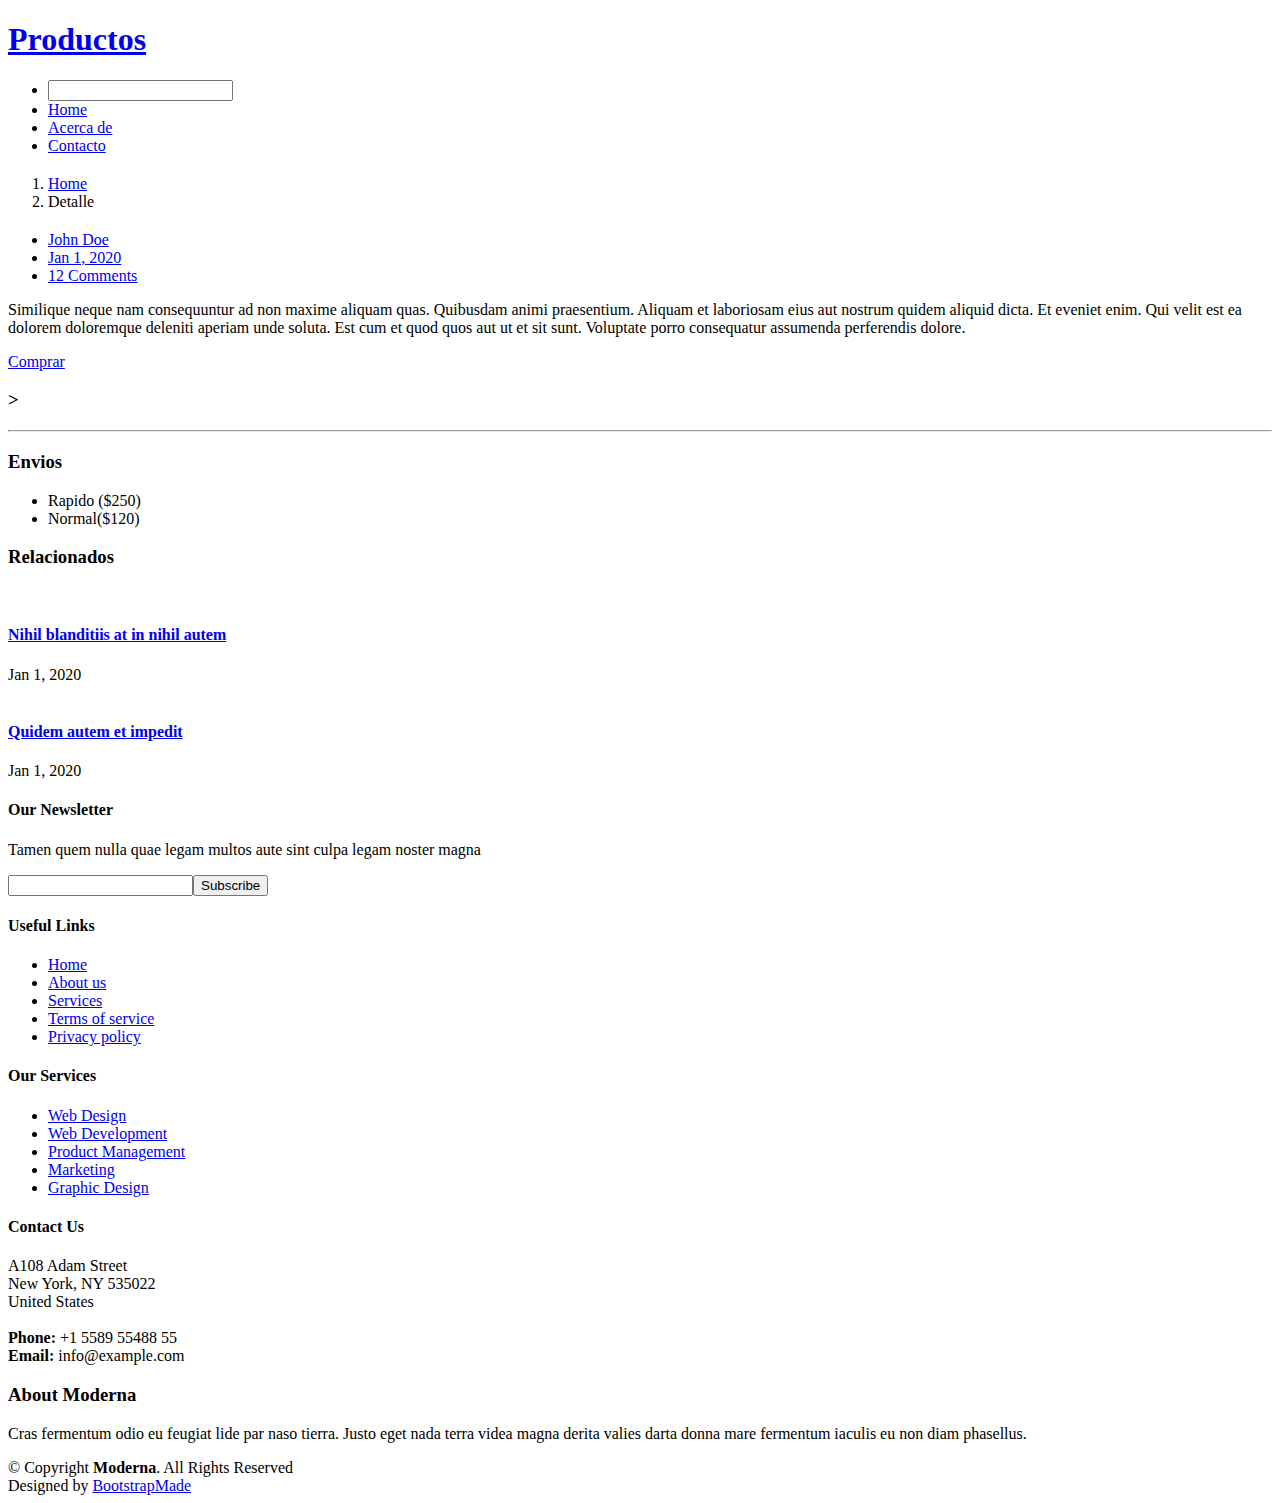
==== src/main/resources/templates/detail.html @ 18b9d6f3 "Detalle producto" ====
<!DOCTYPE html>
<html xmlns:th="http://www.thymeleaf.org">

<head>
<meta charset="utf-8">
<meta content="width=device-width, initial-scale=1.0" name="viewport">

<title>Index</title>
<meta content="" name="description">
<meta content="" name="keywords">

<!-- Favicons -->
<link href="/assets/img/favicon.png" rel="icon">
<link href="/assets/img/apple-touch-icon.png" rel="apple-touch-icon">

<!-- Google Fonts -->
<link
	href="https://fonts.googleapis.com/css?family=Open+Sans:300,300i,400,400i,600,600i,700,700i|Roboto:300,300i,400,400i,500,500i,700,700i&display=swap"
	rel="stylesheet">

<!-- Vendor CSS Files -->
<link href="/assets/vendor/bootstrap/css/bootstrap.min.css" rel="stylesheet">
<link href="/assets/vendor/animate.css/animate.min.css" rel="stylesheet">
<link href="/assets/vendor/icofont/icofont.min.css" rel="stylesheet">
<link href="/assets/vendor/boxicons/css/boxicons.min.css" rel="stylesheet">
<link href="/assets/vendor/venobox/venobox.css" rel="stylesheet">
<link href="/assets/vendor/owl.carousel/assets/owl.carousel.min.css" rel="stylesheet">
<link href="/assets/vendor/aos/aos.css" rel="stylesheet">

<!-- Template Main CSS File -->
<link href="/assets/css/style.css" rel="stylesheet">


</head>

<body>

	<!-- ======= Header ======= -->
	<header id="header" class="fixed-top ">
		<div class="container">

			<div class="logo float-left">
				<h1 class="text-light">
					<a href="index.html"><span>Productos</span></a>
				</h1>

				<!-- Uncomment below if you prefer to use an image logo -->
				<!-- <a href="index.html"><img src="/assets/img/logo.png" alt="" class="img-fluid"></a>-->
			</div>



			<nav class="nav-menu float-right d-none d-lg-block">
				<ul>
					<li>
						<form 
						th:action="@{/search}"
						th:object="${searchForm}" method="post" class="form-horizontal"
						role="form">
							<input class="rounded marginTop" th:field="*{keyphrase}" type="text" id="searchInput"/>	
							<span class="icon">
								<i class="bx bx-search-alt-2 white"></i>
								
							</span>
						</form>
					</li>

					<li class="active"><a href="index.html">Home</a></li>
					<li><a href="about.html">Acerca de </a></li>

					<li><a href="contact.html">Contacto</a></li>
				</ul>
			</nav>
			<!-- .nav-menu -->

		</div>
	</header>
	<!-- End Header -->

  <main id="main">

    <!-- ======= Blog Section ======= -->
    <section class="breadcrumbs">
      <div class="container">

        <div class="d-flex justify-content-between align-items-center">
          <h2 th:text="${product.title}"></h2>

          <ol>
            <li><a href="index.html">Home</a></li>
            <li>Detalle</li>
          </ol>
        </div>

      </div>
    </section><!-- End Blog Section -->

    <!-- ======= Blog Section ======= -->
    <section class="blog" data-aos="fade-up" data-aos-easing="ease-in-out" data-aos-duration="500">
      <div class="container">

        <div class="row">

          <div class="col-lg-8 entries">

            <article class="entry">

              <div class="entry-img">
<div class="imagen-item">              
<!--                 <img src="/assets/img/blog-post-1.jpg" alt="" class="img-fluid"> -->
              </div>
              </div>

              <h2 class="entry-title">
                <a href="blog-single.html"><div th:text="${product.description}"> </div></a>
              </h2>

              <div class="entry-meta">
                <ul>
                  <li class="d-flex align-items-center"><i class="icofont-user"></i> <a href="blog-single.html">John
                      Doe</a></li>
                  <li class="d-flex align-items-center"><i class="icofont-wall-clock"></i> <a href="blog-single.html"><time datetime="2020-01-01">Jan 1, 2020</time></a></li>
                  <li class="d-flex align-items-center"><i class="icofont-comment"></i> <a href="blog-single.html">12
                      Comments</a></li>
                </ul>
              </div>

              <div class="entry-content">
                <p>
                  Similique neque nam consequuntur ad non maxime aliquam quas. Quibusdam animi praesentium. Aliquam et
                  laboriosam eius aut nostrum quidem aliquid dicta.
                  Et eveniet enim. Qui velit est ea dolorem doloremque deleniti aperiam unde soluta. Est cum et quod quos
                  aut ut et sit sunt. Voluptate porro consequatur assumenda perferendis dolore.
                </p>
                <div class="read-more">
                  <a href="blog-single.html">Comprar</a>
                </div>
              </div>

            </article><!-- End blog entry -->

          </div><!-- End blog entries list -->

          <div class="col-lg-4">
            <div class="sidebar">

              <h3 class="sidebar-title" th:text=" '$' +  ${#numbers.formatDecimal(product.price, 0, 'POINT', 2, 'COMMA')}">></h3>
				<hr>		
              <h3 class="sidebar-title">Envios</h3>
              <div class="sidebar-item categories">
                <ul>
                  <li>Rapido <span>($250)</span></li>
                  <li>Normal<span>($120)</span></li>
                </ul>

              </div><!-- End sidebar categories-->

              <h3 class="sidebar-title">Relacionados</h3>
              <div class="sidebar-item recent-posts">
                <div class="post-item clearfix">
                  <img src="/assets/img/recent-posts-1.jpg" alt="">
                  <h4><a href="blog-single.html">Nihil blanditiis at in nihil autem</a></h4>
                  <time datetime="2020-01-01">Jan 1, 2020</time>
                </div>

                <div class="post-item clearfix">
	                  <img src="/assets/img/recent-posts-2.jpg" alt="">
	                  <h4><a href="blog-single.html">Quidem autem et impedit</a></h4>
	                  <time datetime="2020-01-01">Jan 1, 2020</time>
<!-- 	                </div> -->
                </div>
              </div><!-- End sidebar recent posts-->

<!--               <h3 class="sidebar-title">Tags</h3> -->
<!--               <div class="sidebar-item tags"> -->
<!--                 <ul> -->
<!--                   <li><a href="#">App</a></li> -->
<!--                   <li><a href="#">IT</a></li> -->
<!--                   <li><a href="#">Business</a></li> -->
<!--                   <li><a href="#">Business</a></li> -->
<!--                   <li><a href="#">Mac</a></li> -->
<!--                   <li><a href="#">Design</a></li> -->
<!--                   <li><a href="#">Office</a></li> -->
<!--                   <li><a href="#">Creative</a></li> -->
<!--                   <li><a href="#">Studio</a></li> -->
<!--                   <li><a href="#">Smart</a></li> -->
<!--                   <li><a href="#">Tips</a></li> -->
<!--                   <li><a href="#">Marketing</a></li> -->
<!--                 </ul> -->

              </div><!-- End sidebar tags-->

            </div><!-- End sidebar -->

          </div><!-- End blog sidebar -->

        </div><!-- End .row -->

      </div><!-- End .container -->

    </section><!-- End Blog Section -->

  </main><!-- End #main -->

  <!-- ======= Footer ======= -->
  <footer id="footer" data-aos="fade-up" data-aos-easing="ease-in-out" data-aos-duration="500">

    <div class="footer-newsletter">
      <div class="container">
        <div class="row">
          <div class="col-lg-6">
            <h4>Our Newsletter</h4>
            <p>Tamen quem nulla quae legam multos aute sint culpa legam noster magna</p>
          </div>
          <div class="col-lg-6">
            <form action="" method="post">
              <input type="email" name="email"><input type="submit" value="Subscribe">
            </form>
          </div>
        </div>
      </div>
    </div>

    <div class="footer-top">
      <div class="container">
        <div class="row">

          <div class="col-lg-3 col-md-6 footer-links">
            <h4>Useful Links</h4>
            <ul>
              <li><i class="bx bx-chevron-right"></i> <a href="#">Home</a></li>
              <li><i class="bx bx-chevron-right"></i> <a href="#">About us</a></li>
              <li><i class="bx bx-chevron-right"></i> <a href="#">Services</a></li>
              <li><i class="bx bx-chevron-right"></i> <a href="#">Terms of service</a></li>
              <li><i class="bx bx-chevron-right"></i> <a href="#">Privacy policy</a></li>
            </ul>
          </div>

          <div class="col-lg-3 col-md-6 footer-links">
            <h4>Our Services</h4>
            <ul>
              <li><i class="bx bx-chevron-right"></i> <a href="#">Web Design</a></li>
              <li><i class="bx bx-chevron-right"></i> <a href="#">Web Development</a></li>
              <li><i class="bx bx-chevron-right"></i> <a href="#">Product Management</a></li>
              <li><i class="bx bx-chevron-right"></i> <a href="#">Marketing</a></li>
              <li><i class="bx bx-chevron-right"></i> <a href="#">Graphic Design</a></li>
            </ul>
          </div>

          <div class="col-lg-3 col-md-6 footer-contact">
            <h4>Contact Us</h4>
            <p>
              A108 Adam Street <br>
              New York, NY 535022<br>
              United States <br><br>
              <strong>Phone:</strong> +1 5589 55488 55<br>
              <strong>Email:</strong> info@example.com<br>
            </p>

          </div>

          <div class="col-lg-3 col-md-6 footer-info">
            <h3>About Moderna</h3>
            <p>Cras fermentum odio eu feugiat lide par naso tierra. Justo eget nada terra videa magna derita valies darta donna mare fermentum iaculis eu non diam phasellus.</p>
            <div class="social-links mt-3">
              <a href="#" class="twitter"><i class="bx bxl-twitter"></i></a>
              <a href="#" class="facebook"><i class="bx bxl-facebook"></i></a>
              <a href="#" class="instagram"><i class="bx bxl-instagram"></i></a>
              <a href="#" class="linkedin"><i class="bx bxl-linkedin"></i></a>
            </div>
          </div>

        </div>
      </div>
    </div>

    <div class="container">
      <div class="copyright">
        &copy; Copyright <strong><span>Moderna</span></strong>. All Rights Reserved
      </div>
      <div class="credits">
        <!-- All the links in the footer should remain intact. -->
        <!-- You can delete the links only if you purchased the pro version. -->
        <!-- Licensing information: https://bootstrapmade.com/license/ -->
        <!-- Purchase the pro version with working PHP/AJAX contact form: https://bootstrapmade.com/free-bootstrap-template-corporate-moderna/ -->
        Designed by <a href="https://bootstrapmade.com/">BootstrapMade</a>
      </div>
    </div>
  </footer><!-- End Footer -->

  <a href="#" class="back-to-top"><i class="icofont-simple-up"></i></a>

  <!-- Vendor JS Files -->
  <script src="/assets/vendor/jquery/jquery.min.js"></script>
  <script src="/assets/vendor/bootstrap/js/bootstrap.bundle.min.js"></script>
  <script src="/assets/vendor/jquery.easing/jquery.easing.min.js"></script>
  <script src="/assets/vendor/php-email-form/validate.js"></script>
  <script src="/assets/vendor/venobox/venobox.min.js"></script>
  <script src="/assets/vendor/waypoints/jquery.waypoints.min.js"></script>
  <script src="/assets/vendor/counterup/counterup.min.js"></script>
  <script src="/assets/vendor/owl.carousel/owl.carousel.min.js"></script>
  <script src="/assets/vendor/isotope-layout/isotope.pkgd.min.js"></script>
  <script src="/assets/vendor/aos/aos.js"></script>

  <!-- Template Main JS File -->
  <script src="/assets/js/main.js"></script>

</body>

</html>
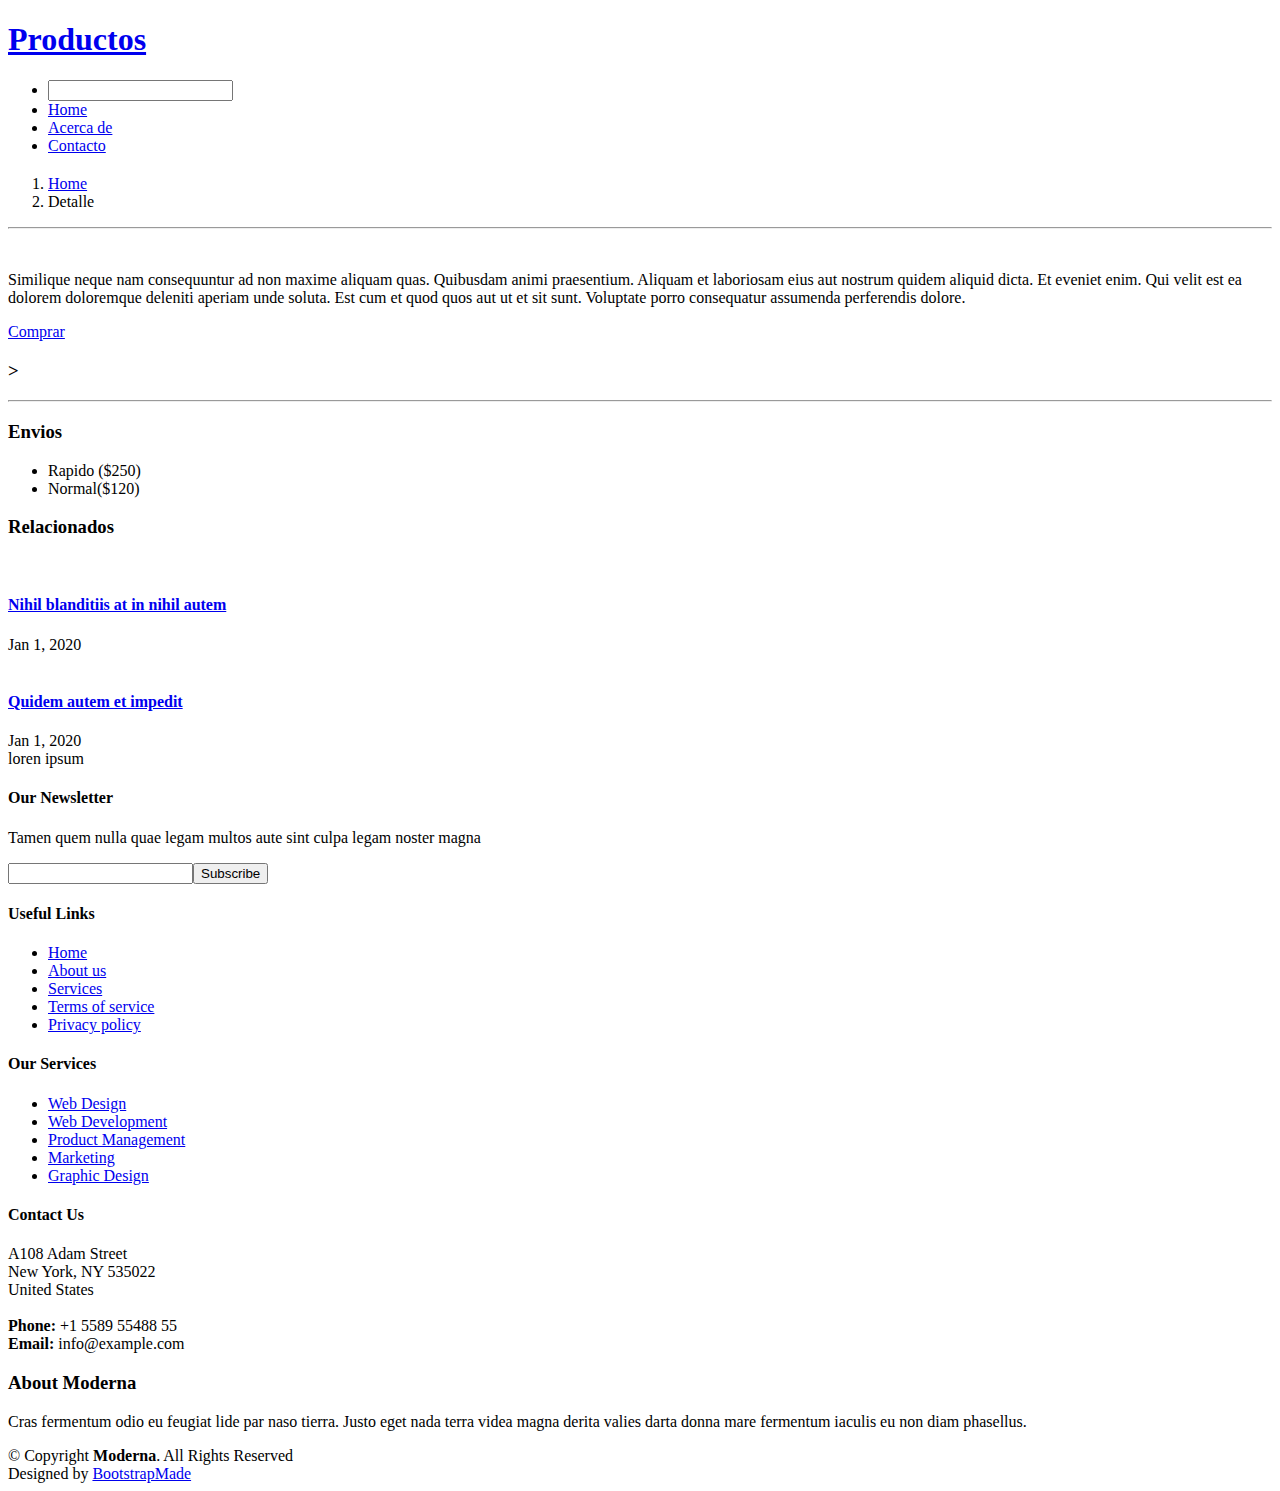
==== commit fede256f: "Detalles del producto" ====
--- a/src/main/resources/templates/detail.html
+++ b/src/main/resources/templates/detail.html
@@ -53,14 +53,11 @@
 			<nav class="nav-menu float-right d-none d-lg-block">
 				<ul>
 					<li>
-						<form 
-						th:action="@{/search}"
-						th:object="${searchForm}" method="post" class="form-horizontal"
-						role="form">
-							<input class="rounded marginTop" th:field="*{keyphrase}" type="text" id="searchInput"/>	
-							<span class="icon">
-								<i class="bx bx-search-alt-2 white"></i>
-								
+						<form th:action="@{/search}" th:object="${searchForm}" method="post"
+							class="form-horizontal" role="form">
+							<input class="rounded marginTop" th:field="*{keyphrase}" type="text"
+								id="searchInput" /> <span class="icon"> <i class="bx bx-search-alt-2 white"></i>
+
 							</span>
 						</form>
 					</li>
@@ -77,233 +74,283 @@
 	</header>
 	<!-- End Header -->
 
-  <main id="main">
-
-    <!-- ======= Blog Section ======= -->
-    <section class="breadcrumbs">
-      <div class="container">
-
-        <div class="d-flex justify-content-between align-items-center">
-          <h2 th:text="${product.title}"></h2>
-
-          <ol>
-            <li><a href="index.html">Home</a></li>
-            <li>Detalle</li>
-          </ol>
-        </div>
-
-      </div>
-    </section><!-- End Blog Section -->
-
-    <!-- ======= Blog Section ======= -->
-    <section class="blog" data-aos="fade-up" data-aos-easing="ease-in-out" data-aos-duration="500">
-      <div class="container">
-
-        <div class="row">
-
-          <div class="col-lg-8 entries">
-
-            <article class="entry">
-
-              <div class="entry-img">
-<div class="imagen-item">              
-<!--                 <img src="/assets/img/blog-post-1.jpg" alt="" class="img-fluid"> -->
-              </div>
-              </div>
-
-              <h2 class="entry-title">
-                <a href="blog-single.html"><div th:text="${product.description}"> </div></a>
-              </h2>
-
-              <div class="entry-meta">
-                <ul>
-                  <li class="d-flex align-items-center"><i class="icofont-user"></i> <a href="blog-single.html">John
-                      Doe</a></li>
-                  <li class="d-flex align-items-center"><i class="icofont-wall-clock"></i> <a href="blog-single.html"><time datetime="2020-01-01">Jan 1, 2020</time></a></li>
-                  <li class="d-flex align-items-center"><i class="icofont-comment"></i> <a href="blog-single.html">12
-                      Comments</a></li>
-                </ul>
-              </div>
-
-              <div class="entry-content">
-                <p>
-                  Similique neque nam consequuntur ad non maxime aliquam quas. Quibusdam animi praesentium. Aliquam et
-                  laboriosam eius aut nostrum quidem aliquid dicta.
-                  Et eveniet enim. Qui velit est ea dolorem doloremque deleniti aperiam unde soluta. Est cum et quod quos
-                  aut ut et sit sunt. Voluptate porro consequatur assumenda perferendis dolore.
-                </p>
-                <div class="read-more">
-                  <a href="blog-single.html">Comprar</a>
-                </div>
-              </div>
-
-            </article><!-- End blog entry -->
-
-          </div><!-- End blog entries list -->
-
-          <div class="col-lg-4">
-            <div class="sidebar">
-
-              <h3 class="sidebar-title" th:text=" '$' +  ${#numbers.formatDecimal(product.price, 0, 'POINT', 2, 'COMMA')}">></h3>
-				<hr>		
-              <h3 class="sidebar-title">Envios</h3>
-              <div class="sidebar-item categories">
-                <ul>
-                  <li>Rapido <span>($250)</span></li>
-                  <li>Normal<span>($120)</span></li>
-                </ul>
-
-              </div><!-- End sidebar categories-->
-
-              <h3 class="sidebar-title">Relacionados</h3>
-              <div class="sidebar-item recent-posts">
-                <div class="post-item clearfix">
-                  <img src="/assets/img/recent-posts-1.jpg" alt="">
-                  <h4><a href="blog-single.html">Nihil blanditiis at in nihil autem</a></h4>
-                  <time datetime="2020-01-01">Jan 1, 2020</time>
-                </div>
-
-                <div class="post-item clearfix">
-	                  <img src="/assets/img/recent-posts-2.jpg" alt="">
-	                  <h4><a href="blog-single.html">Quidem autem et impedit</a></h4>
-	                  <time datetime="2020-01-01">Jan 1, 2020</time>
-<!-- 	                </div> -->
-                </div>
-              </div><!-- End sidebar recent posts-->
-
-<!--               <h3 class="sidebar-title">Tags</h3> -->
-<!--               <div class="sidebar-item tags"> -->
-<!--                 <ul> -->
-<!--                   <li><a href="#">App</a></li> -->
-<!--                   <li><a href="#">IT</a></li> -->
-<!--                   <li><a href="#">Business</a></li> -->
-<!--                   <li><a href="#">Business</a></li> -->
-<!--                   <li><a href="#">Mac</a></li> -->
-<!--                   <li><a href="#">Design</a></li> -->
-<!--                   <li><a href="#">Office</a></li> -->
-<!--                   <li><a href="#">Creative</a></li> -->
-<!--                   <li><a href="#">Studio</a></li> -->
-<!--                   <li><a href="#">Smart</a></li> -->
-<!--                   <li><a href="#">Tips</a></li> -->
-<!--                   <li><a href="#">Marketing</a></li> -->
-<!--                 </ul> -->
-
-              </div><!-- End sidebar tags-->
-
-            </div><!-- End sidebar -->
-
-          </div><!-- End blog sidebar -->
-
-        </div><!-- End .row -->
-
-      </div><!-- End .container -->
-
-    </section><!-- End Blog Section -->
-
-  </main><!-- End #main -->
-
-  <!-- ======= Footer ======= -->
-  <footer id="footer" data-aos="fade-up" data-aos-easing="ease-in-out" data-aos-duration="500">
-
-    <div class="footer-newsletter">
-      <div class="container">
-        <div class="row">
-          <div class="col-lg-6">
-            <h4>Our Newsletter</h4>
-            <p>Tamen quem nulla quae legam multos aute sint culpa legam noster magna</p>
-          </div>
-          <div class="col-lg-6">
-            <form action="" method="post">
-              <input type="email" name="email"><input type="submit" value="Subscribe">
-            </form>
-          </div>
-        </div>
-      </div>
-    </div>
-
-    <div class="footer-top">
-      <div class="container">
-        <div class="row">
-
-          <div class="col-lg-3 col-md-6 footer-links">
-            <h4>Useful Links</h4>
-            <ul>
-              <li><i class="bx bx-chevron-right"></i> <a href="#">Home</a></li>
-              <li><i class="bx bx-chevron-right"></i> <a href="#">About us</a></li>
-              <li><i class="bx bx-chevron-right"></i> <a href="#">Services</a></li>
-              <li><i class="bx bx-chevron-right"></i> <a href="#">Terms of service</a></li>
-              <li><i class="bx bx-chevron-right"></i> <a href="#">Privacy policy</a></li>
-            </ul>
-          </div>
-
-          <div class="col-lg-3 col-md-6 footer-links">
-            <h4>Our Services</h4>
-            <ul>
-              <li><i class="bx bx-chevron-right"></i> <a href="#">Web Design</a></li>
-              <li><i class="bx bx-chevron-right"></i> <a href="#">Web Development</a></li>
-              <li><i class="bx bx-chevron-right"></i> <a href="#">Product Management</a></li>
-              <li><i class="bx bx-chevron-right"></i> <a href="#">Marketing</a></li>
-              <li><i class="bx bx-chevron-right"></i> <a href="#">Graphic Design</a></li>
-            </ul>
-          </div>
-
-          <div class="col-lg-3 col-md-6 footer-contact">
-            <h4>Contact Us</h4>
-            <p>
-              A108 Adam Street <br>
-              New York, NY 535022<br>
-              United States <br><br>
-              <strong>Phone:</strong> +1 5589 55488 55<br>
-              <strong>Email:</strong> info@example.com<br>
-            </p>
-
-          </div>
-
-          <div class="col-lg-3 col-md-6 footer-info">
-            <h3>About Moderna</h3>
-            <p>Cras fermentum odio eu feugiat lide par naso tierra. Justo eget nada terra videa magna derita valies darta donna mare fermentum iaculis eu non diam phasellus.</p>
-            <div class="social-links mt-3">
-              <a href="#" class="twitter"><i class="bx bxl-twitter"></i></a>
-              <a href="#" class="facebook"><i class="bx bxl-facebook"></i></a>
-              <a href="#" class="instagram"><i class="bx bxl-instagram"></i></a>
-              <a href="#" class="linkedin"><i class="bx bxl-linkedin"></i></a>
-            </div>
-          </div>
-
-        </div>
-      </div>
-    </div>
-
-    <div class="container">
-      <div class="copyright">
-        &copy; Copyright <strong><span>Moderna</span></strong>. All Rights Reserved
-      </div>
-      <div class="credits">
-        <!-- All the links in the footer should remain intact. -->
-        <!-- You can delete the links only if you purchased the pro version. -->
-        <!-- Licensing information: https://bootstrapmade.com/license/ -->
-        <!-- Purchase the pro version with working PHP/AJAX contact form: https://bootstrapmade.com/free-bootstrap-template-corporate-moderna/ -->
-        Designed by <a href="https://bootstrapmade.com/">BootstrapMade</a>
-      </div>
-    </div>
-  </footer><!-- End Footer -->
-
-  <a href="#" class="back-to-top"><i class="icofont-simple-up"></i></a>
-
-  <!-- Vendor JS Files -->
-  <script src="/assets/vendor/jquery/jquery.min.js"></script>
-  <script src="/assets/vendor/bootstrap/js/bootstrap.bundle.min.js"></script>
-  <script src="/assets/vendor/jquery.easing/jquery.easing.min.js"></script>
-  <script src="/assets/vendor/php-email-form/validate.js"></script>
-  <script src="/assets/vendor/venobox/venobox.min.js"></script>
-  <script src="/assets/vendor/waypoints/jquery.waypoints.min.js"></script>
-  <script src="/assets/vendor/counterup/counterup.min.js"></script>
-  <script src="/assets/vendor/owl.carousel/owl.carousel.min.js"></script>
-  <script src="/assets/vendor/isotope-layout/isotope.pkgd.min.js"></script>
-  <script src="/assets/vendor/aos/aos.js"></script>
-
-  <!-- Template Main JS File -->
-  <script src="/assets/js/main.js"></script>
+	<main id="main">
+
+		<!-- ======= Blog Section ======= -->
+		<section class="breadcrumbs">
+			<div class="container">
+
+				<div class="d-flex justify-content-between align-items-center">
+					<h2 th:text="${product.title}"></h2>
+
+					<ol>
+						<li><a href="index.html">Home</a></li>
+						<li>Detalle</li>
+					</ol>
+				</div>
+
+			</div>
+		</section>
+		<!-- End Blog Section -->
+
+		<!-- ======= Blog Section ======= -->
+		<section class="blog" data-aos="fade-up" data-aos-easing="ease-in-out"
+			data-aos-duration="500">
+			<div class=" ">
+
+				<div class="row">
+
+					<div class="col-sm-4">
+
+						<div class="sidebar">
+
+<!-- 							<article class="entry"> -->
+
+								<div class="entry-img">
+									<div class="imagen-item"></div>
+								</div>
+								<hr>
+								<div class="row">
+									<div class="sidebar-item recent-posts centrado">
+										<div class="post-item clearfix ">
+											<img class="marginTop" src="/assets/img/recent-posts-1.jpg" alt=""> 
+ 											<img class="marginTop" src="/assets/img/recent-posts-2.jpg" alt="">
+											<img class="marginTop" src="/assets/img/recent-posts-1.jpg" alt=""> 
+											<img class="marginTop" src="/assets/img/recent-posts-2.jpg" alt="">
+										</div>
+									</div>
+								</div>
+<!-- 							</article> -->
+						</div>
+					</div>
+
+					<div class="col-sm-4">
+
+						<article class="entry">
+
+<!-- 							<div class="entry-img"> -->
+<!-- 								<div class="imagen-item"> -->
+<!-- 								</div> -->
+<!-- 							</div> -->
+
+							<div class="entry-title">
+								<a href="blog-single.html"><div th:text="${product.description}"></div></a>
+							</div>
+
+<!-- 							<div class="entry-meta"> -->
+<!-- 								<ul> -->
+<!-- 									<li class="d-flex align-items-center"><i class="icofont-user"></i> <a -->
+<!-- 										href="blog-single.html">John Doe</a></li> -->
+<!-- 									<li class="d-flex align-items-center"><i class="icofont-wall-clock"></i> <a -->
+<!-- 										href="blog-single.html"><time datetime="2020-01-01">Jan 1, 2020</time></a></li> -->
+<!-- 									<li class="d-flex align-items-center"><i class="icofont-comment"></i> <a -->
+<!-- 										href="blog-single.html">12 Comments</a></li> -->
+<!-- 								</ul> -->
+<!-- 							</div> -->
+
+							<div class="entry-content">
+								<p>Similique neque nam consequuntur ad non maxime aliquam quas. Quibusdam
+									animi praesentium. Aliquam et laboriosam eius aut nostrum quidem aliquid dicta.
+									Et eveniet enim. Qui velit est ea dolorem doloremque deleniti aperiam unde
+									soluta. Est cum et quod quos aut ut et sit sunt. Voluptate porro consequatur
+									assumenda perferendis dolore.</p>
+								<div class="read-more">
+									<a href="blog-single.html">Comprar</a>
+								</div>
+							</div>
+
+						</article>
+						<!-- End blog entry -->
+
+					</div>
+					<!-- End blog entries list -->
+
+					<div class="col-sm-4">
+						<div class="sidebar">
+
+							<h3 class="sidebar-title"
+								th:text=" '$' +  ${#numbers.formatDecimal(product.price, 0, 'POINT', 2, 'COMMA')}">></h3>
+							<hr>
+							<h3 class="sidebar-title">Envios</h3>
+							<div class="sidebar-item categories">
+								<ul>
+									<li>Rapido <span>($250)</span></li>
+									<li>Normal<span>($120)</span></li>
+								</ul>
+
+							</div>
+							<!-- End sidebar categories-->
+
+							<h3 class="sidebar-title">Relacionados</h3>
+							<div class="sidebar-item recent-posts">
+								<div class="post-item clearfix">
+									<img src="/assets/img/recent-posts-1.jpg" alt="">
+									<h4>
+										<a href="blog-single.html">Nihil blanditiis at in nihil autem</a>
+									</h4>
+									<time datetime="2020-01-01">Jan 1, 2020</time>
+								</div>
+
+								<div class="post-item clearfix">
+									<img src="/assets/img/recent-posts-2.jpg" alt="">
+									<h4>
+										<a href="blog-single.html">Quidem autem et impedit</a>
+									</h4>
+									<time datetime="2020-01-01">Jan 1, 2020</time>
+									<!-- 	                </div> -->
+								</div>
+							</div>
+							<!-- End sidebar recent posts-->
+
+							<!--               <h3 class="sidebar-title">Tags</h3> -->
+							<!--               <div class="sidebar-item tags"> -->
+							<!--                 <ul> -->
+							<!--                   <li><a href="#">App</a></li> -->
+							<!--                   <li><a href="#">IT</a></li> -->
+							<!--                   <li><a href="#">Business</a></li> -->
+							<!--                   <li><a href="#">Business</a></li> -->
+							<!--                   <li><a href="#">Mac</a></li> -->
+							<!--                   <li><a href="#">Design</a></li> -->
+							<!--                   <li><a href="#">Office</a></li> -->
+							<!--                   <li><a href="#">Creative</a></li> -->
+							<!--                   <li><a href="#">Studio</a></li> -->
+							<!--                   <li><a href="#">Smart</a></li> -->
+							<!--                   <li><a href="#">Tips</a></li> -->
+							<!--                   <li><a href="#">Marketing</a></li> -->
+							<!--                 </ul> -->
+
+						</div>
+						<!-- End sidebar tags-->
+
+					</div>
+					<!-- End sidebar -->
+					
+					
+					<div class="col-sm-12">
+						<div class="sidebar">
+							loren ipsum
+						</div>
+					</div>
+
+	
+				</div>
+				<!-- End blog sidebar -->
+
+			</div>
+			<!-- End .row -->
+
+			</div>
+			<!-- End .container -->
+
+		</section>
+		<!-- End Blog Section -->
+
+	</main>
+	<!-- End #main -->
+
+	<!-- ======= Footer ======= -->
+	<footer id="footer" data-aos="fade-up" data-aos-easing="ease-in-out"
+		data-aos-duration="500">
+
+		<div class="footer-newsletter">
+			<div class="container">
+				<div class="row">
+					<div class="col-lg-6">
+						<h4>Our Newsletter</h4>
+						<p>Tamen quem nulla quae legam multos aute sint culpa legam noster magna</p>
+					</div>
+					<div class="col-lg-6">
+						<form action="" method="post">
+							<input type="email" name="email"><input type="submit" value="Subscribe">
+						</form>
+					</div>
+				</div>
+			</div>
+		</div>
+
+		<div class="footer-top">
+			<div class="container">
+				<div class="row">
+
+					<div class="col-lg-3 col-md-6 footer-links">
+						<h4>Useful Links</h4>
+						<ul>
+							<li><i class="bx bx-chevron-right"></i> <a href="#">Home</a></li>
+							<li><i class="bx bx-chevron-right"></i> <a href="#">About us</a></li>
+							<li><i class="bx bx-chevron-right"></i> <a href="#">Services</a></li>
+							<li><i class="bx bx-chevron-right"></i> <a href="#">Terms of service</a></li>
+							<li><i class="bx bx-chevron-right"></i> <a href="#">Privacy policy</a></li>
+						</ul>
+					</div>
+
+					<div class="col-lg-3 col-md-6 footer-links">
+						<h4>Our Services</h4>
+						<ul>
+							<li><i class="bx bx-chevron-right"></i> <a href="#">Web Design</a></li>
+							<li><i class="bx bx-chevron-right"></i> <a href="#">Web Development</a></li>
+							<li><i class="bx bx-chevron-right"></i> <a href="#">Product Management</a></li>
+							<li><i class="bx bx-chevron-right"></i> <a href="#">Marketing</a></li>
+							<li><i class="bx bx-chevron-right"></i> <a href="#">Graphic Design</a></li>
+						</ul>
+					</div>
+
+					<div class="col-lg-3 col-md-6 footer-contact">
+						<h4>Contact Us</h4>
+						<p>
+							A108 Adam Street <br> New York, NY 535022<br> United States <br>
+							<br> <strong>Phone:</strong> +1 5589 55488 55<br> <strong>Email:</strong>
+							info@example.com<br>
+						</p>
+
+					</div>
+
+					<div class="col-lg-3 col-md-6 footer-info">
+						<h3>About Moderna</h3>
+						<p>Cras fermentum odio eu feugiat lide par naso tierra. Justo eget nada terra
+							videa magna derita valies darta donna mare fermentum iaculis eu non diam phasellus.</p>
+						<div class="social-links mt-3">
+							<a href="#" class="twitter"><i class="bx bxl-twitter"></i></a> <a href="#"
+								class="facebook"><i class="bx bxl-facebook"></i></a> <a href="#" class="instagram"><i
+								class="bx bxl-instagram"></i></a> <a href="#" class="linkedin"><i
+								class="bx bxl-linkedin"></i></a>
+						</div>
+					</div>
+
+				</div>
+			</div>
+		</div>
+
+		<div class="container">
+			<div class="copyright">
+				&copy; Copyright <strong><span>Moderna</span></strong>. All Rights Reserved
+			</div>
+			<div class="credits">
+				<!-- All the links in the footer should remain intact. -->
+				<!-- You can delete the links only if you purchased the pro version. -->
+				<!-- Licensing information: https://bootstrapmade.com/license/ -->
+				<!-- Purchase the pro version with working PHP/AJAX contact form: https://bootstrapmade.com/free-bootstrap-template-corporate-moderna/ -->
+				Designed by <a href="https://bootstrapmade.com/">BootstrapMade</a>
+			</div>
+		</div>
+	</footer>
+	<!-- End Footer -->
+
+	<a href="#" class="back-to-top"><i class="icofont-simple-up"></i></a>
+
+	<!-- Vendor JS Files -->
+	<script src="/assets/vendor/jquery/jquery.min.js"></script>
+	<script src="/assets/vendor/bootstrap/js/bootstrap.bundle.min.js"></script>
+	<script src="/assets/vendor/jquery.easing/jquery.easing.min.js"></script>
+	<script src="/assets/vendor/php-email-form/validate.js"></script>
+	<script src="/assets/vendor/venobox/venobox.min.js"></script>
+	<script src="/assets/vendor/waypoints/jquery.waypoints.min.js"></script>
+	<script src="/assets/vendor/counterup/counterup.min.js"></script>
+	<script src="/assets/vendor/owl.carousel/owl.carousel.min.js"></script>
+	<script src="/assets/vendor/isotope-layout/isotope.pkgd.min.js"></script>
+	<script src="/assets/vendor/aos/aos.js"></script>
+
+	<!-- Template Main JS File -->
+	<script src="/assets/js/main.js"></script>
 
 </body>
 
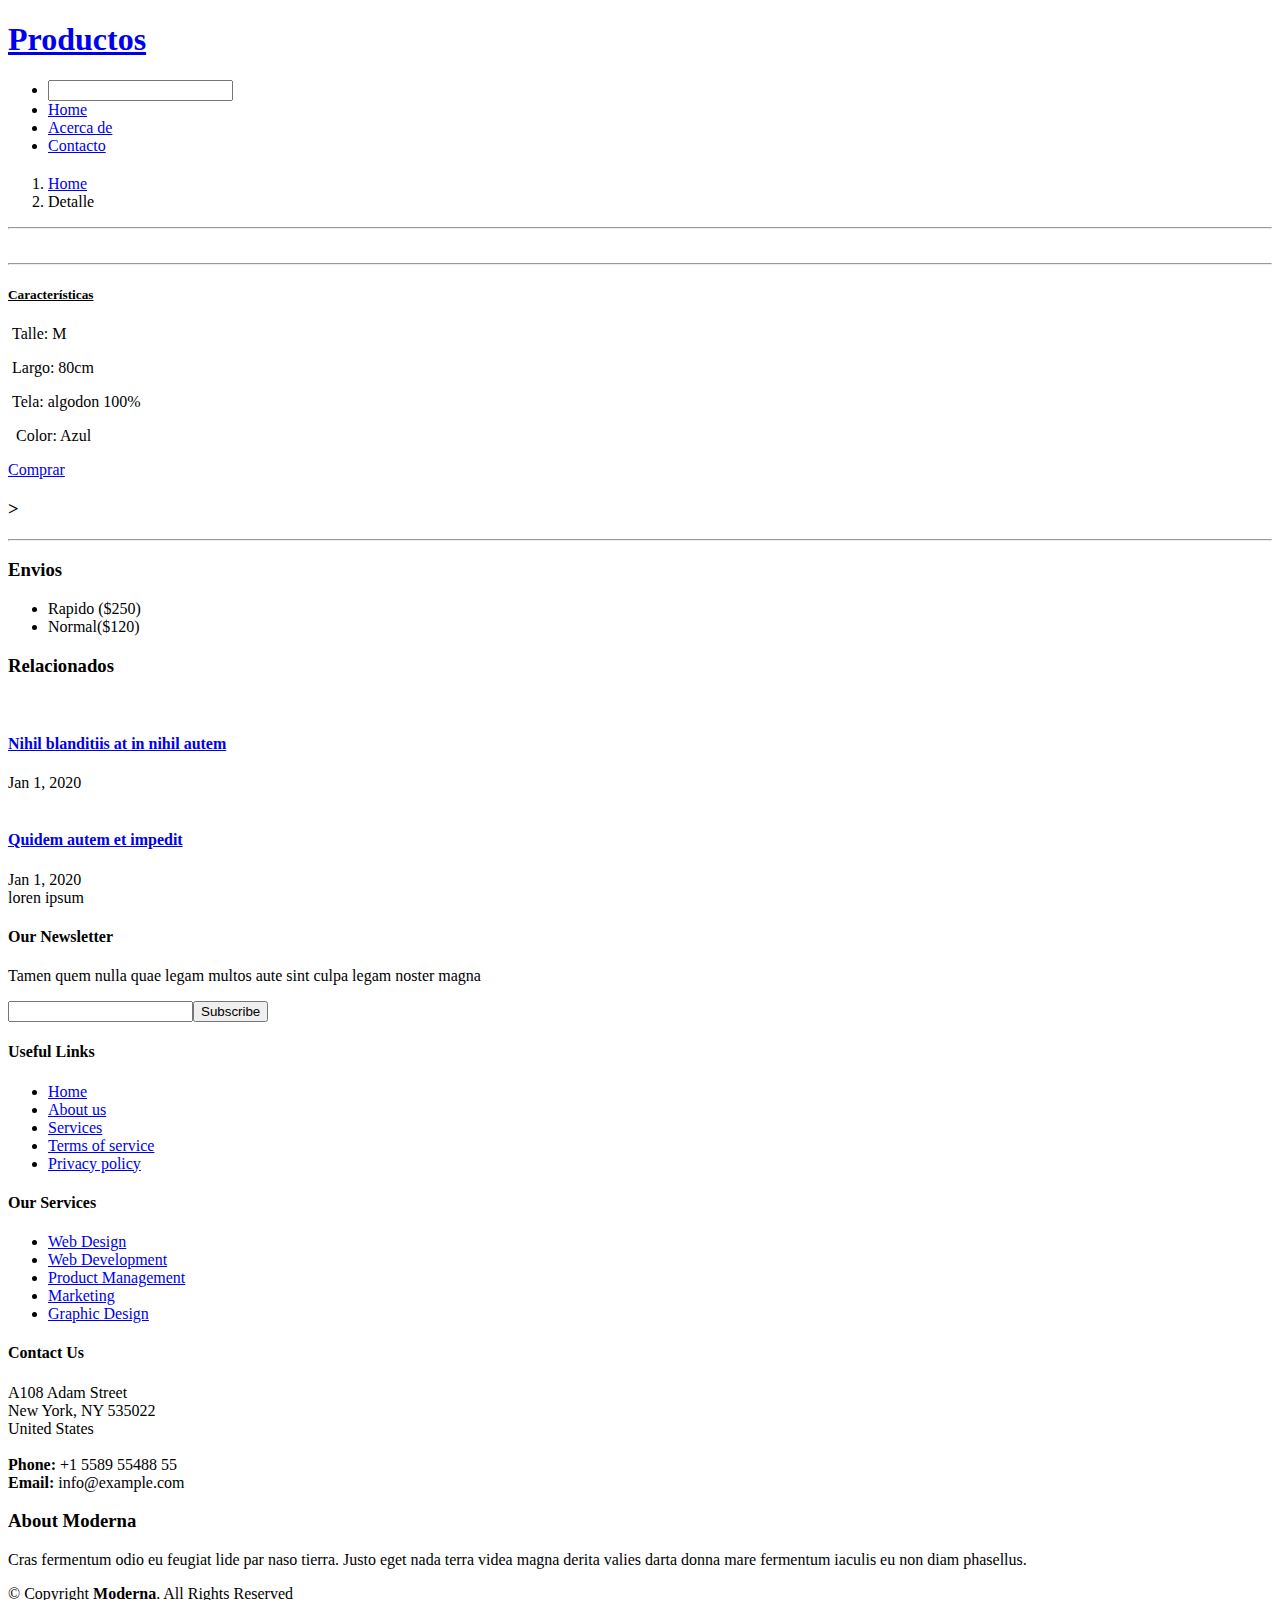
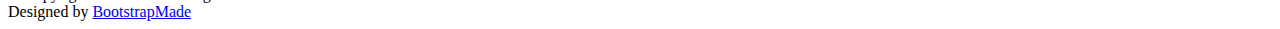
==== commit 6ebc10de: "Update detalles" ====
--- a/src/main/resources/templates/detail.html
+++ b/src/main/resources/templates/detail.html
@@ -41,7 +41,7 @@
 
 			<div class="logo float-left">
 				<h1 class="text-light">
-					<a href="index.html"><span>Productos</span></a>
+					<a href="/"><span>Productos</span></a>
 				</h1>
 
 				<!-- Uncomment below if you prefer to use an image logo -->
@@ -133,27 +133,15 @@
 <!-- 								</div> -->
 <!-- 							</div> -->
 
-							<div class="entry-title">
-								<a href="blog-single.html"><div th:text="${product.description}"></div></a>
-							</div>
-
-<!-- 							<div class="entry-meta"> -->
-<!-- 								<ul> -->
-<!-- 									<li class="d-flex align-items-center"><i class="icofont-user"></i> <a -->
-<!-- 										href="blog-single.html">John Doe</a></li> -->
-<!-- 									<li class="d-flex align-items-center"><i class="icofont-wall-clock"></i> <a -->
-<!-- 										href="blog-single.html"><time datetime="2020-01-01">Jan 1, 2020</time></a></li> -->
-<!-- 									<li class="d-flex align-items-center"><i class="icofont-comment"></i> <a -->
-<!-- 										href="blog-single.html">12 Comments</a></li> -->
-<!-- 								</ul> -->
-<!-- 							</div> -->
-
+							<div class="entry-title" th:text="${product.description}"></div>
+							<hr>
 							<div class="entry-content">
-								<p>Similique neque nam consequuntur ad non maxime aliquam quas. Quibusdam
-									animi praesentium. Aliquam et laboriosam eius aut nostrum quidem aliquid dicta.
-									Et eveniet enim. Qui velit est ea dolorem doloremque deleniti aperiam unde
-									soluta. Est cum et quod quos aut ut et sit sunt. Voluptate porro consequatur
-									assumenda perferendis dolore.</p>
+								<h5><u>Características</u></h5>
+								
+								<p><span class="icon"> <i class="bx bx-ruler"></i></span>&nbsp;Talle: M</p>
+								<p><span class="icon"> <i class="bx bx-ruler"></i></span>&nbsp;Largo: 80cm</p>
+								<p><span class="icon"> <i class="bx bxl-squarespace"></i></span>&nbsp;Tela: algodon 100%</p>
+								<p><span class="icon"> <i class="bx bxs-color-fill"></i></span>&nbsp; Color: Azul</p>
 								<div class="read-more">
 									<a href="blog-single.html">Comprar</a>
 								</div>
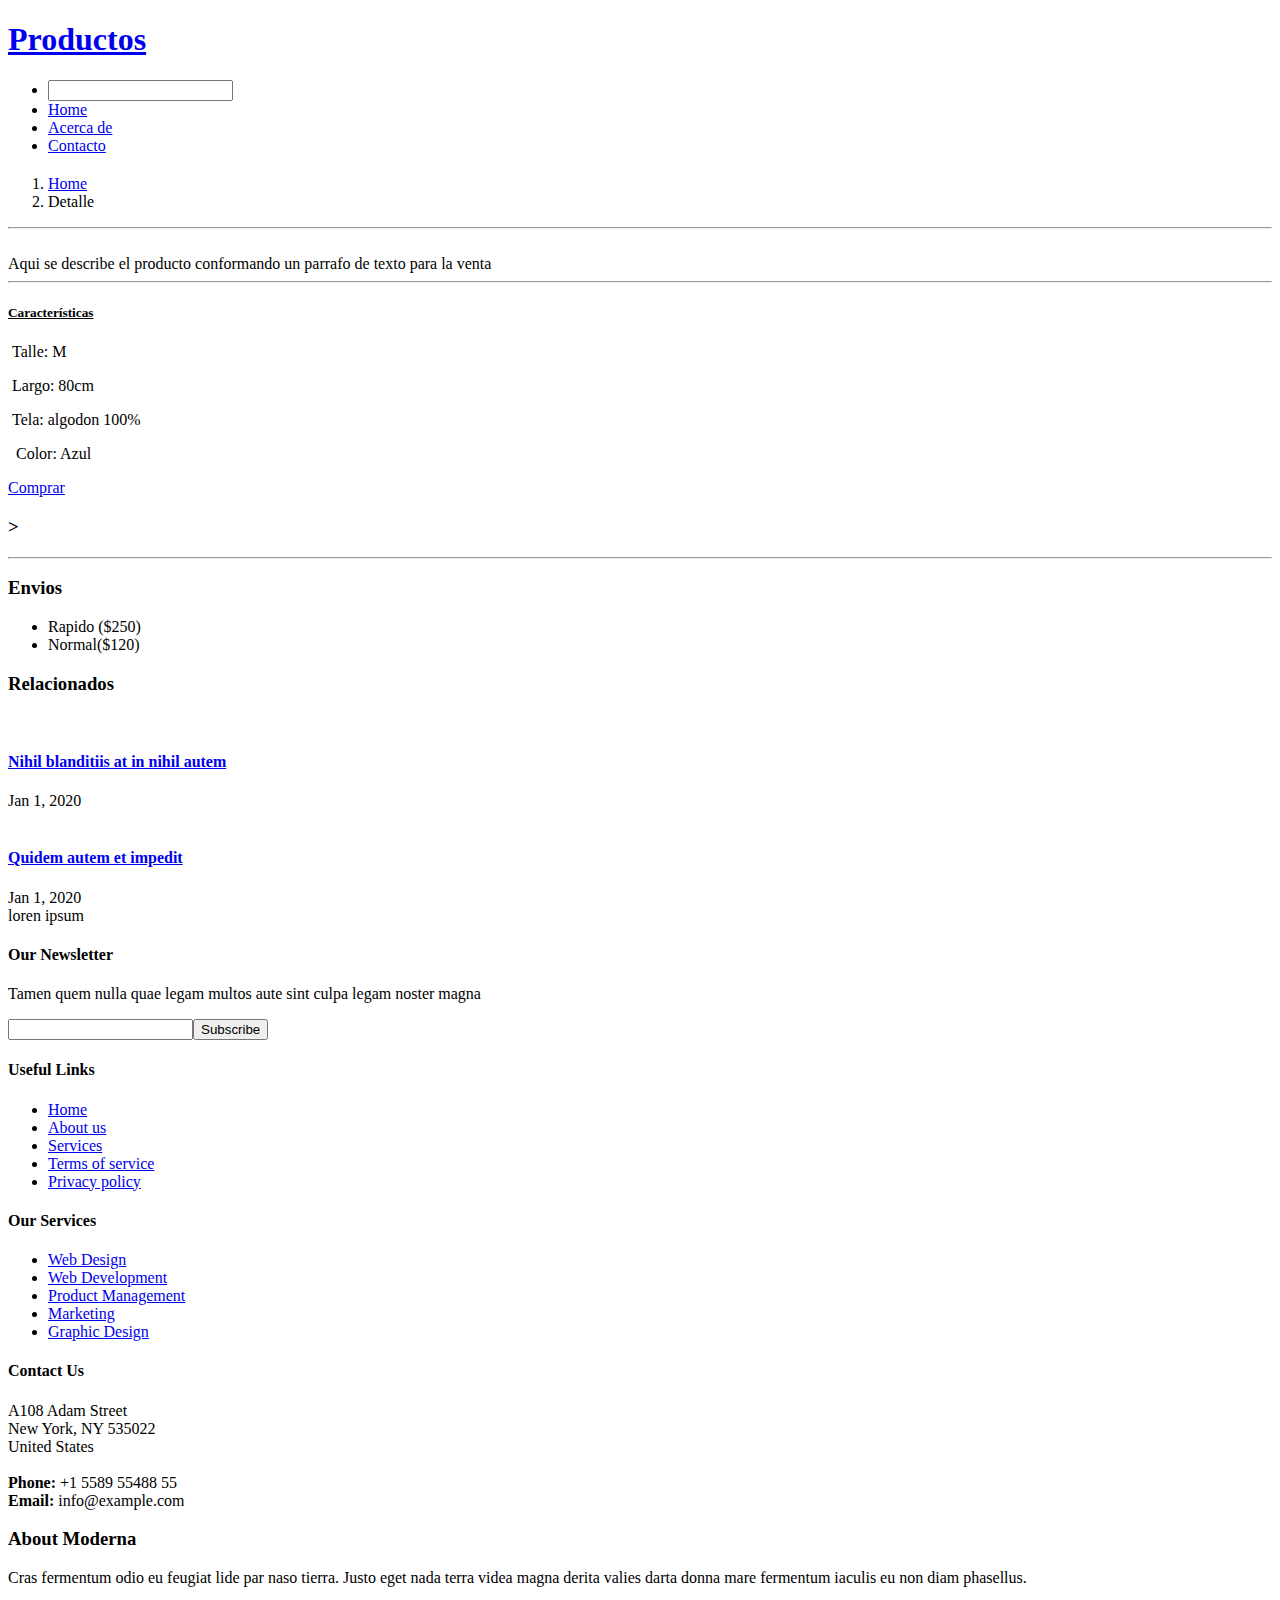
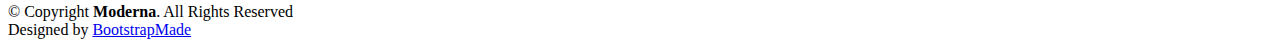
==== commit ea914c0b: "Detalle del producto" ====
--- a/src/main/resources/templates/detail.html
+++ b/src/main/resources/templates/detail.html
@@ -134,6 +134,7 @@
 <!-- 							</div> -->
 
 							<div class="entry-title" th:text="${product.description}"></div>
+							<div class="entry-content" >Aqui se describe el producto conformando un parrafo de texto para la venta</div>
 							<hr>
 							<div class="entry-content">
 								<h5><u>Características</u></h5>
